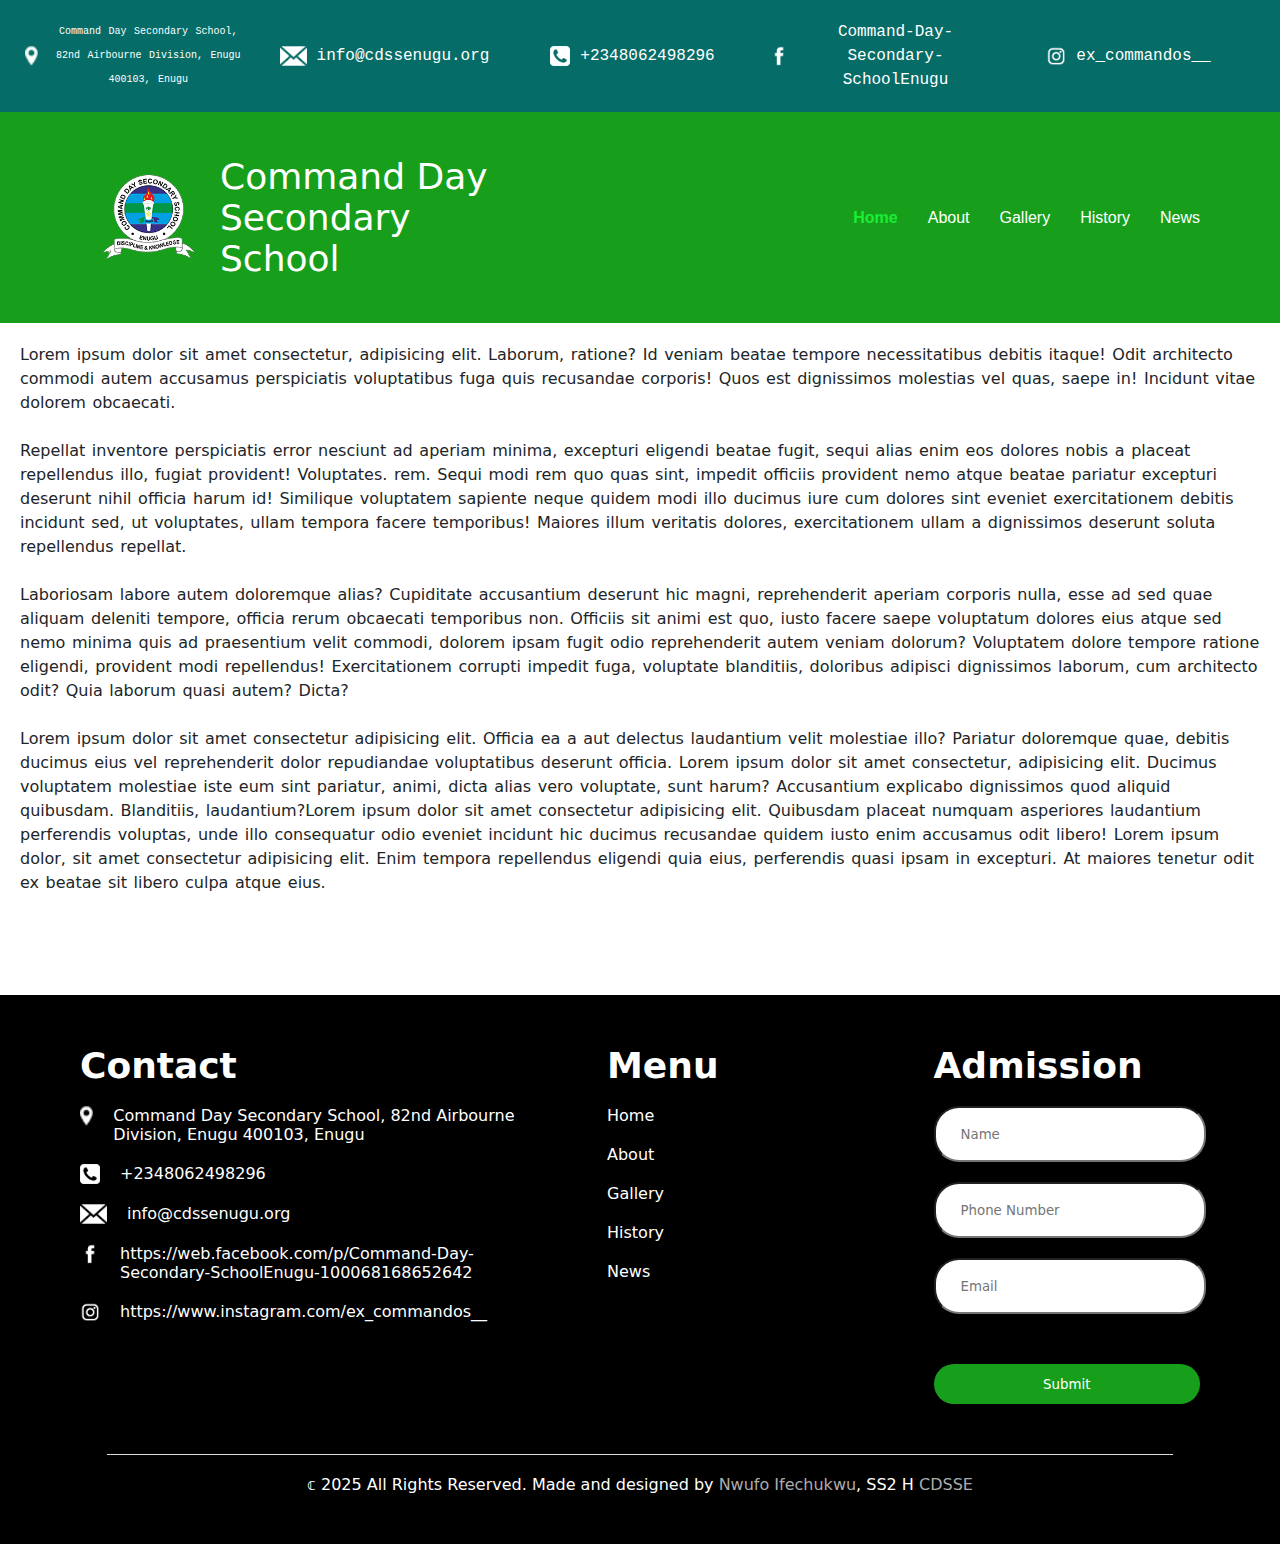
==== index.html @ d5c8ef17 "Fixed the home.index.html issue" ====
<!DOCTYPE html>
<html lang="en">

<head>
    <meta charset="UTF-8">
    <meta name="viewport" content="width=device-width, initial-scale=1.0">
    <link rel="stylesheet" href="./src/res/styles/style.css">
    <link rel="stylesheet" href="./style.css">
    <link rel="icon" href="./src/res/images/logo.png">
    <title>Home | Command Day Secondary School, Enugu</title>
</head>

<body>
    <header>
        <div id="header-icons">
            <span class="header-option"><a class="icon icon-readonly"><img src="./src/res/images/icons/map.png" alt="user icon"> <span class="text-5" style="font-size: x-small;">Command Day Secondary School, 82nd Airbourne Division, Enugu 400103, Enugu</span></a></span>
            <span class="header-option"><a class="icon" target="_blank" href="mailto:info@cdssenugu.org"><img src="./src/res/images/icons/email.png" alt="user icon"> <span class="text-5">info@cdssenugu.org</span> </a></span>
            <span class="header-option"><a class="icon" target="_blank" href="tel:+2348062498296"><img src="./src/res/images/icons/tele.png" alt="user icon"> <span class="text-5">+2348062498296</span> </a></span>
            <span class="header-option"><a class="icon" target="_blank" href="https://web.facebook.com/p/Command-Day-Secondary-SchoolEnugu-100068168652642"><img src="./src/res/images/icons/fb.png" alt="user icon"> <span class="text-5">Command-Day-Secondary-SchoolEnugu</span> </a></span>
            <span class="header-option"><a class="icon" target="_blank" href="https://www.instagram.com/ex_commandos__"><img src="./src/res/images/icons/ig.png" alt="user icon"> <span class="text-5">ex_commandos__</span> </a></span>
        </div>
        <div id="header">
            <div id="header-logo-div" style="width: min-content;">
                <img src="./src/res/images/logo.png" alt="logo" style="height: 100px; margin: 20px;">
                <h1 class="text-3 header-title">Command Day Secondary School</h1>
            </div>
            <h1 style="width: 100%;"></h1>
            <div id="header-options-list-div">
                <span class="header-option header-option-focused"><a href="./index.html">Home</a></span>
                <span class="header-option"><a href="./src/pages/about/index.html">About</a></span>
                <span class="header-option"><a href="./src/pages/gallery/index.html">Gallery</a></span>
                <span class="header-option"><a href="./src/pages/history/index.html">History</a></span>
                <span class="header-option"><a href="./src/pages/news/index.html">News</a></span>
            </div>
        </div>
    </header>
    
    <div id="body">
        <p class="text">
            Lorem ipsum dolor sit amet consectetur, adipisicing elit. Laborum, ratione?
            Id veniam beatae tempore necessitatibus debitis itaque! Odit architecto commodi
            autem accusamus perspiciatis voluptatibus fuga quis recusandae corporis! Quos est
            dignissimos molestias vel quas, saepe in! Incidunt vitae dolorem obcaecati.<br><br> Repellat
            inventore perspiciatis error nesciunt ad aperiam minima, excepturi eligendi beatae fugit,
            sequi alias enim eos dolores nobis a placeat repellendus illo, fugiat provident! Voluptates.
            rem. Sequi modi rem quo quas sint, impedit officiis provident nemo atque beatae pariatur excepturi
            deserunt nihil officia harum id! Similique voluptatem sapiente neque quidem modi illo ducimus iure
            cum dolores sint eveniet exercitationem debitis incidunt sed, ut voluptates, ullam tempora facere
            temporibus! Maiores illum veritatis dolores, exercitationem ullam a dignissimos deserunt soluta
            repellendus repellat.<br><br> Laboriosam labore autem doloremque alias? Cupiditate accusantium deserunt
            hic magni, reprehenderit aperiam corporis nulla, esse ad sed quae aliquam deleniti tempore,
            officia rerum obcaecati temporibus non. Officiis sit animi est quo, iusto facere saepe voluptatum
            dolores eius atque sed nemo minima quis ad praesentium velit commodi, dolorem ipsam fugit odio reprehenderit
            autem veniam dolorum? Voluptatem dolore tempore ratione eligendi, provident modi repellendus! Exercitationem
            corrupti impedit fuga, voluptate blanditiis, doloribus adipisci dignissimos laborum, cum architecto odit?
            Quia laborum quasi autem? Dicta?<br><br>Lorem ipsum dolor sit amet consectetur adipisicing elit. Officia ea
            a aut delectus laudantium velit molestiae illo? Pariatur doloremque quae, debitis ducimus eius vel reprehenderit
            dolor repudiandae voluptatibus deserunt officia. Lorem ipsum dolor sit amet consectetur, adipisicing elit. Ducimus
            voluptatem molestiae iste eum sint pariatur, animi, dicta alias vero voluptate, sunt harum? Accusantium explicabo
            dignissimos quod aliquid quibusdam. Blanditiis, laudantium?Lorem ipsum dolor sit amet consectetur adipisicing elit.
            Quibusdam placeat numquam asperiores laudantium perferendis voluptas, unde illo consequatur odio eveniet incidunt
            hic ducimus recusandae quidem iusto enim accusamus odit libero! Lorem ipsum dolor, sit amet consectetur adipisicing elit.
            Enim tempora repellendus eligendi quia eius, perferendis quasi ipsam in excepturi. At maiores tenetur odit ex beatae sit
            libero culpa atque eius.
            
        </p>
        
    </div>
</body>

<script src="./src/res/js/script.js"></script>
<script src="./script.js"></script>
---- src/res/styles/style.css ----
* {
    --theme-r: 25;
    --theme-g: 238;
    --theme-b: 53;
    /* --theme-r: 4;
    --theme-g: 124;
    --theme-b: 230; */
    --theme-color: rgb(var(--theme-r), var(--theme-g), var(--theme-b));
    --header-bg-color: rgb(calc(var(--theme-r) / 1.1), calc(var(--theme-g) / 1.5), calc(var(--theme-b) / 2));
    --header-text-color: rgb(calc((var(--theme-r) - (var(--theme-r) - (255 / 2))) * 2), calc((var(--theme-g) - (var(--theme-g) - (255 / 2))) * 2), calc((var(--theme-b) - (var(--theme-b) - (255 / 2))) * 2));
    --left-sidebar-text-color: rgb(92, 92, 92) ;
    --sidebar-spacing: 5px;
    --header-height: 200px;
    --icon-size: 30px;
    --general-font-size: 18px;

    font-family: system-ui,-apple-system,"Segoe UI",Roboto,"Helvetica Neue","Noto Sans","Liberation Sans",Arial,sans-serif,"Apple Color Emoji","Segoe UI Emoji","Segoe UI Symbol","Noto Color Emoji";;
}

body {
    padding: 0px;
    margin: 0px;
}

header {
    height: min-content;
}

#body {
    box-sizing: border-box;
    text-align: start;
    margin: 20px;
}

#header-icons {
    user-select: none;
    height: min-content;
    background-color: rgb(calc(var(--theme-r) - 20), calc(var(--theme-g) - 130), calc(var(--theme-b) + 50));
    display: flex;
    padding: 20px;
    align-items: center;
}

#header {
    /* position: sticky;
    top: 0px;
    z-index: 1020; */
    background-color: var(--header-bg-color);
    display: flex;
    height: min-content;
    flex-wrap: nowrap;
    /* justify-content: flex-start; */
}

#header-logo-div{
    display: flex;
    background-color: inherit;
    align-items: center;
    justify-content: right;
    margin-top: 20px;
    margin-left: 80px;
    margin-bottom: 20px;
}

#header-logo-div  div {
    display: flex;
    height: 100%;
}

#header-options-list-div {
    display: flex;
    background-color: var(--header-bg-color);
    align-items: center;
    justify-self: right;
    margin-top: 20px;
    margin-right: 80px;
    margin-bottom: 20px;
    gap: 30px;
}

.header-option{
    user-select: none;
    width: 100%;
    height: 100%;
    justify-content: center;
    display: flex;
}

.header-option a {
    font-family: Helvetica;
    color: var(--header-text-color);
    text-decoration: none;
    place-self: center;
    text-align: center;
}

.header-option a:hover{
    color: var(--theme-color);
}

.header-option-focused a {
    color: var(--theme-color);
    font-weight: bold;
}

.header-title {
    width: 300px;
    color: var(--header-text-color);
    font-size: larger;
    font-weight: bold;

}


footer {
    --padding: 50px;

    width: calc(100% - (var(--padding) * 2));
    margin-top: 100px;
    background-color: black;
    padding: var(--padding);
}

#footer-main-info {
    width: 100%;
    margin-bottom: 50px;
    display: flex;
}

#footer-main-info div {
    width: 100%;
    /* align-content: center;
    align-items: center; */
    margin-left: 30px;
    margin-right: 30px;
    justify-content: center;
    justify-items: center;
}

#footer-main-info * span {
    width: 100%;
    display: flex;
    /* justify-content: center; */
}

#footer-main-info div .text-3 {
    color: white;
    font-weight: bold;
    margin-bottom: 20px;
}

.footer-main-info-options {
    display: block;
}

.footer-main-info-options span {
    margin-bottom: 20px;
}

.footer-main-info-menu-option {
    color: white;
    align-content: center;
    text-decoration: none;
}

.footer-main-info-menu-option img {
    height: 20px;
    margin-right: 20px;
}


a.footer-main-info-menu-option:hover {
    color: rgb(139, 139, 139);
}

.line-edit-input {
    width: calc(100% - 25px);
    height: 50px;
    border-radius: 25px;
    outline: none;
    padding-left: 25px;
    margin-bottom: 20px;
}


#copyright-text {
    width: 100%;
    color: white;
    display: flex;
    place-content: center;
}

#copyright-text a {
    cursor: pointer;
    color: rgb(172, 172, 172);
    text-decoration: none;
}

#copyright-text span {
    padding-top: 20px;
    padding-left: 200px;
    padding-right: 200px;
    border-top: solid 1px rgb(219, 219, 219);
}



.icon {
    margin-right: 20px;
    margin-left: 5px;
    place-self: center;
    display: flex;
    text-decoration: none;
}

.icon img{
    user-select: none;
    height: 20px;
    place-self: center left;
    margin-right: 5px;
}

.icon:hover img, .icon:hover .text-5 {
    opacity: 0.8;
}

.icon:active img, .icon:active .text-5 {
    opacity: 0.3;
}

.icon .text-5 {
    text-decoration: none;
    color: var(--header-text-color);
    place-self: center right;
    margin-left: 5px;
}

.icon-readonly {
    cursor: default;
}

.icon-readonly img {
    cursor: default;
}

.icon-readonly span {
    user-select: text;
    cursor: text;
}

.icon-readonly:hover img {
    opacity: unset;
}

.icon-readonly:hover .text-5 {
    opacity: unset;
}

.text-1 {
    font-size: calc(var(--general-font-size) * 4);
}

.text-2 {
    font-size: calc(var(--general-font-size) * 2 + 5px);
}

.text-3 {
    font-size: calc(var(--general-font-size) * 2);
    font-weight: lighter;
}

.text-4 {
    font-size: var(--general-font-size);
    font-weight: bold;
}

.text, a.link, .text-5, ul li {
    font-size: var(--general-font-size);
    font-weight: lighter;
    word-spacing: 1.5px;
    box-sizing: border-box;
    color: rgb(33, 37, 41);
    font-size: 16px;
    line-height: 24px;
}

.text-5 {
    color: rgb(calc(var(--theme-r) - 40), calc(var(--theme-g) - 140), calc(var(--theme-b) + 150));
    font-family: SFMono-Regular, Menlo, Monaco, Consolas, "Liberation Mono", "Courier New", monospace;
}

a.link {
    cursor: pointer;
    color: rgb(calc(var(--theme-r) / 1.9), calc(var(--theme-g) / 1.05), calc(var(--theme-b) / 1.5));
    text-decoration: none;
}

a.link:hover {
    color: rgb(calc(var(--theme-r) / 1.2), calc(var(--theme-g) / 1.3), calc(var(--theme-b) / 1.4));
}

.link-button {
    background-color: var(--header-bg-color);
    color: var(--header-text-color);
    width: 150px;
    height: 40px;
    border-radius: 60px;
    border: none;
    font-weight: normal;
    text-decoration: none;
    transition: 500ms;
    user-select: none;
    cursor: pointer;
    box-sizing: border-box;
    text-align: center;
    place-content: center;
    place-items: center;
}

.link-button:hover {
    border: solid 1px black;
    color: black;
    background-color: white;
}


ul li {
    list-style: disc outside none;
    text-align: left;
    text-size-adjust: 100%;
    margin-bottom: 10px;
}

ol li {
    text-align: left;
    text-size-adjust: 100%;
    margin-bottom: 10px;
}



#right-sidebar {
    position: sticky;
    top: 0px;
    right: 0px;
    z-index: 2;
    height: calc(100vh - var(--header-height));
    overflow-y: auto;
    grid-row: 1;
    grid-column: 3;
    padding-right: 10px;
    padding-left: 10px;
}

.right-sidebar-link {
    background-color: transparent;
    border-radius: 0px;
    width: 100%;
    font-family: sans-serif;
    font-weight: lighter;
    font-size: 15px;
    padding: 3px;
    padding-left: 10px;
    color: var(--def-text-color);
    border: solid 2px transparent;
    grid-row: 1;
    grid-column: 3;
    text-decoration: none;
}

.right-sidebar-link:hover {
    border-left-color: var(--theme-color);
    color: var(--theme-color);
    cursor: pointer;
}


#right-sidebar ul {
    margin: 0px;
    padding: 0px;
}


#right-sidebar ul li {
    list-style: none;
    margin-top: 10px;
}


#right-sidebar-header {
    color: var(--def-text-color);
    font-family: sans-serif;
    font-size: 22px;
    margin-left: 10px;
}

.text-2-anchor-link {
    color: rgb(calc(var(--theme-r) - 10), calc(var(--theme-g) - 105), calc(var(--theme-b) + 40));
    padding-left: 20px;
    font-weight: 100;
    font-size: calc(var(--general-font-size) * 2 + 5px);
    text-decoration: none;
    display: none;
}

.text-2-anchor-link:hover {
    color: rgb(calc((var(--theme-r) - 10) / 1.5), calc((var(--theme-g) - 105) / 1.5), calc((var(--theme-b) + 40) / 1.5));
}

.text-2:hover .text-2-anchor-link {
    display: unset;
}
---- style.css ----

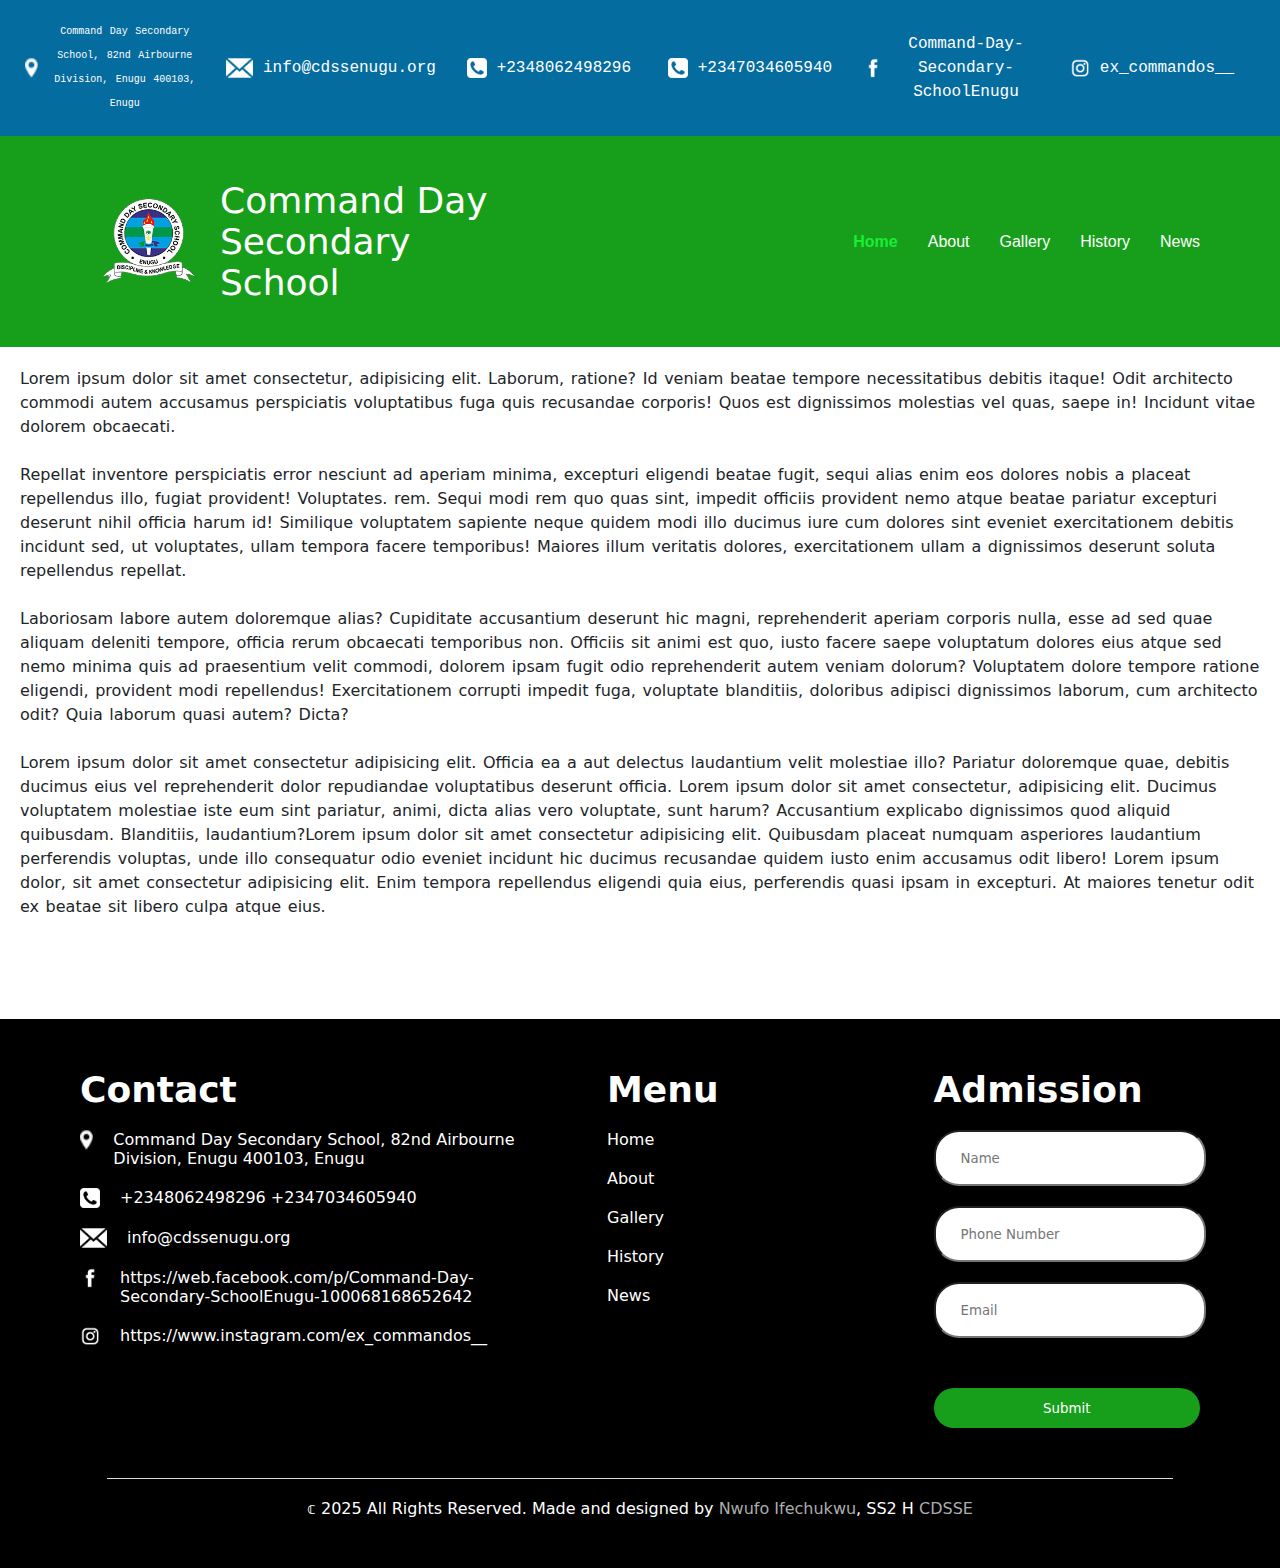
==== commit 8cfc32a6: "Added a new phone number to the website and improed the data sharing" ====
--- a/index.html
+++ b/index.html
@@ -16,6 +16,7 @@
             <span class="header-option"><a class="icon icon-readonly"><img src="./src/res/images/icons/map.png" alt="user icon"> <span class="text-5" style="font-size: x-small;">Command Day Secondary School, 82nd Airbourne Division, Enugu 400103, Enugu</span></a></span>
             <span class="header-option"><a class="icon" target="_blank" href="mailto:info@cdssenugu.org"><img src="./src/res/images/icons/email.png" alt="user icon"> <span class="text-5">info@cdssenugu.org</span> </a></span>
             <span class="header-option"><a class="icon" target="_blank" href="tel:+2348062498296"><img src="./src/res/images/icons/tele.png" alt="user icon"> <span class="text-5">+2348062498296</span> </a></span>
+            <span class="header-option"><a class="icon" target="_blank" href="tel:+2347034605940"><img src="./src/res/images/icons/tele.png" alt="user icon"> <span class="text-5">+2347034605940</span> </a></span>
             <span class="header-option"><a class="icon" target="_blank" href="https://web.facebook.com/p/Command-Day-Secondary-SchoolEnugu-100068168652642"><img src="./src/res/images/icons/fb.png" alt="user icon"> <span class="text-5">Command-Day-Secondary-SchoolEnugu</span> </a></span>
             <span class="header-option"><a class="icon" target="_blank" href="https://www.instagram.com/ex_commandos__"><img src="./src/res/images/icons/ig.png" alt="user icon"> <span class="text-5">ex_commandos__</span> </a></span>
         </div>
@@ -68,5 +69,6 @@
     </div>
 </body>
 
-<script src="./src/res/js/script.js"></script>
+<script src="./src/res/js/data-distribute.js"></script>
 <script src="./script.js"></script>
+
--- a/src/res/styles/style.css
+++ b/src/res/styles/style.css
@@ -35,7 +35,7 @@
 #header-icons {
     user-select: none;
     height: min-content;
-    background-color: rgb(calc(var(--theme-r) - 20), calc(var(--theme-g) - 130), calc(var(--theme-b) + 50));
+    background-color: rgb(calc(var(--theme-r) - 20), calc(var(--theme-g) - 130), calc(var(--theme-b) * 3));
     display: flex;
     padding: 20px;
     align-items: center;
@@ -410,3 +410,62 @@
 .text-2:hover .text-2-anchor-link {
     display: unset;
 }
+
+
+/* Carousel wrapper with fixed height */
+.carousel-wrapper {
+    position: relative;
+    width: 100%;
+    max-width: 500px; /* Adjust as needed */
+    margin: auto;
+    overflow: hidden;
+    height: 300px; /* Set your desired fixed height */
+}
+
+/* Image container becomes a flex container for horizontal sliding */
+.image-container {
+    display: flex;
+    transition: transform 0.5s ease;
+    height: 100%;
+}
+
+/* Each slide (wrapper for an image) takes up full carousel width and centers its content */
+.slide {
+    flex: 0 0 100%;
+    display: flex;
+    justify-content: center;
+    align-items: center;
+}
+
+/* Images are sized to fit within the slide without stretching */
+.slide img {
+    max-width: 100%;
+    max-height: 100%;
+    object-fit: contain;
+}
+
+/* Navigation button styling */
+.carousel-button {
+    position: absolute;
+    top: 50%;
+    transform: translateY(-50%);
+    background-color: rgba(0, 0, 0, 0.5);
+    color: #fff;
+    border: none;
+    padding: 10px;
+    cursor: pointer;
+    z-index: 10;
+}
+
+.prev-button {
+    left: 10px;
+}
+
+.next-button {
+    right: 10px;
+}
+
+.carousel-button:disabled {
+    opacity: 0.5;
+    cursor: not-allowed;
+}
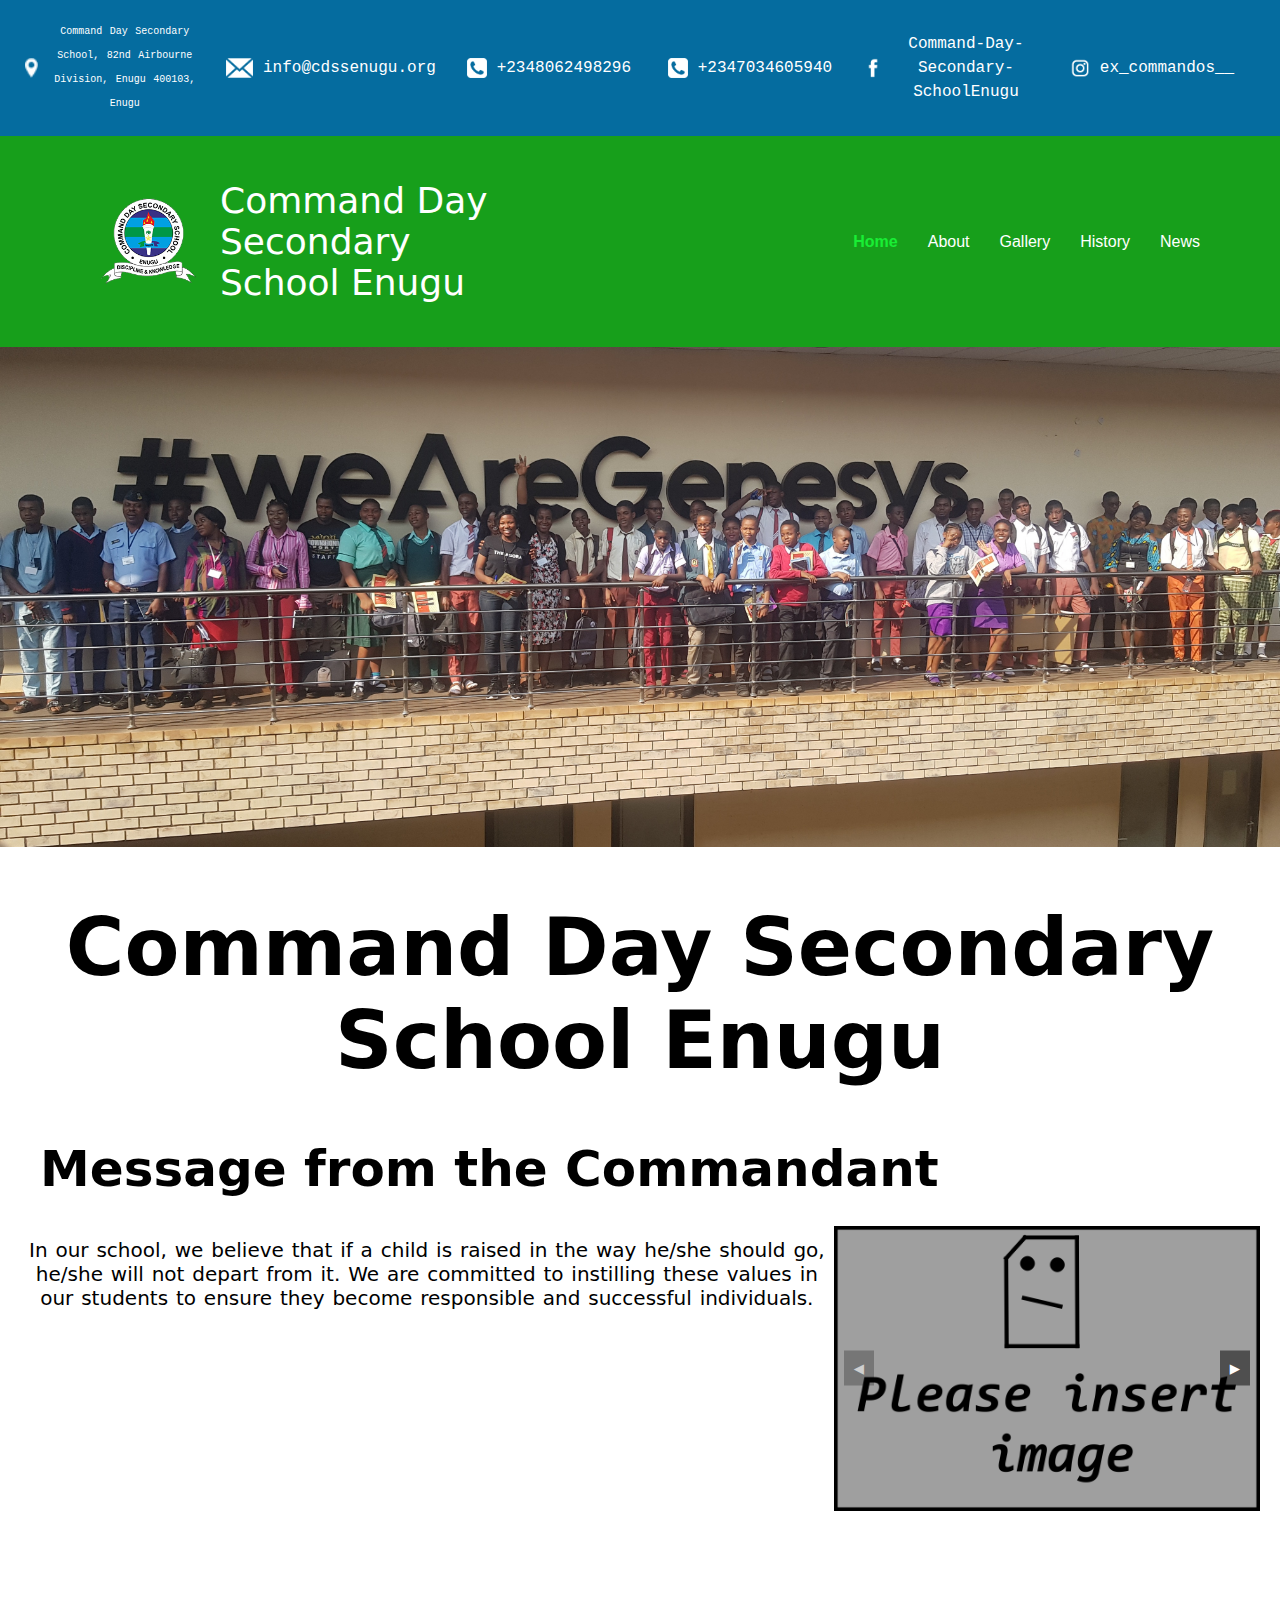
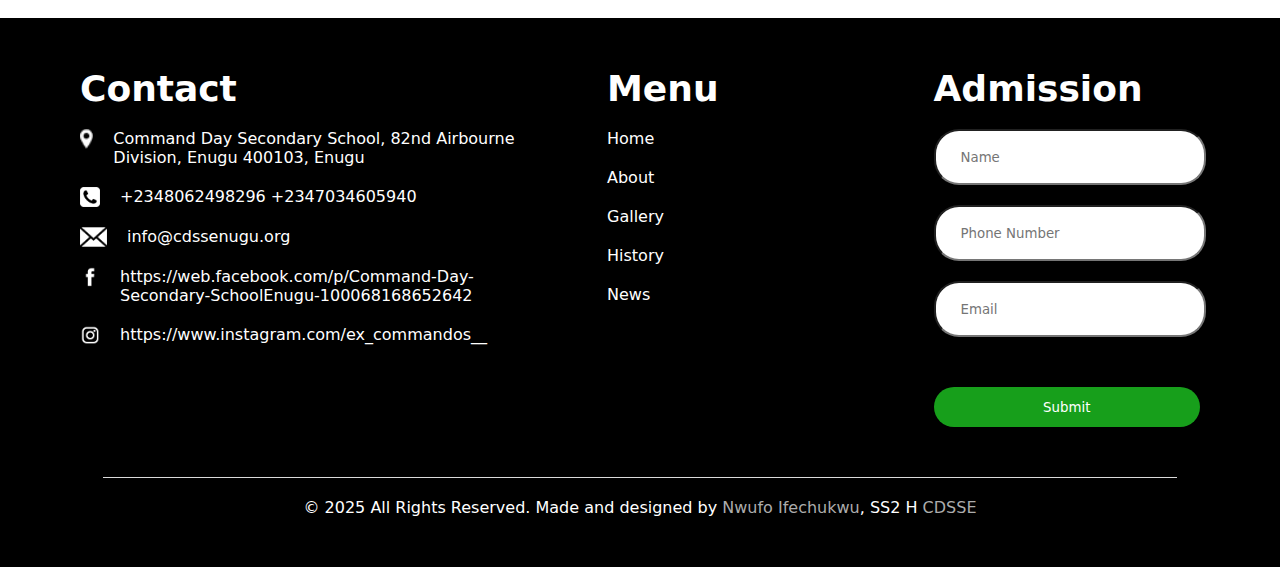
==== commit 8526e9e5: "Updated the home section" ====
--- a/index.html
+++ b/index.html
@@ -23,50 +23,59 @@
         <div id="header">
             <div id="header-logo-div" style="width: min-content;">
                 <img src="./src/res/images/logo.png" alt="logo" style="height: 100px; margin: 20px;">
-                <h1 class="text-3 header-title">Command Day Secondary School</h1>
+                <h1 class="text-3 header-title">Command Day Secondary School Enugu</h1>
             </div>
             <h1 style="width: 100%;"></h1>
             <div id="header-options-list-div">
-                <span class="header-option header-option-focused"><a href="./index.html">Home</a></span>
-                <span class="header-option"><a href="./src/pages/about/index.html">About</a></span>
-                <span class="header-option"><a href="./src/pages/gallery/index.html">Gallery</a></span>
-                <span class="header-option"><a href="./src/pages/history/index.html">History</a></span>
-                <span class="header-option"><a href="./src/pages/news/index.html">News</a></span>
+                <span class="header-option header-option-focused"><a href="./">Home</a></span>
+                <span class="header-option"><a href="./src/pages/about/">About</a></span>
+                <span class="header-option"><a href="./src/pages/gallery/">Gallery</a></span>
+                <span class="header-option"><a href="./src/pages/history/">History</a></span>
+                <span class="header-option"><a href="./src/pages/news/">News</a></span>
             </div>
         </div>
     </header>
     
-    <div id="body">
-        <p class="text">
-            Lorem ipsum dolor sit amet consectetur, adipisicing elit. Laborum, ratione?
-            Id veniam beatae tempore necessitatibus debitis itaque! Odit architecto commodi
-            autem accusamus perspiciatis voluptatibus fuga quis recusandae corporis! Quos est
-            dignissimos molestias vel quas, saepe in! Incidunt vitae dolorem obcaecati.<br><br> Repellat
-            inventore perspiciatis error nesciunt ad aperiam minima, excepturi eligendi beatae fugit,
-            sequi alias enim eos dolores nobis a placeat repellendus illo, fugiat provident! Voluptates.
-            rem. Sequi modi rem quo quas sint, impedit officiis provident nemo atque beatae pariatur excepturi
-            deserunt nihil officia harum id! Similique voluptatem sapiente neque quidem modi illo ducimus iure
-            cum dolores sint eveniet exercitationem debitis incidunt sed, ut voluptates, ullam tempora facere
-            temporibus! Maiores illum veritatis dolores, exercitationem ullam a dignissimos deserunt soluta
-            repellendus repellat.<br><br> Laboriosam labore autem doloremque alias? Cupiditate accusantium deserunt
-            hic magni, reprehenderit aperiam corporis nulla, esse ad sed quae aliquam deleniti tempore,
-            officia rerum obcaecati temporibus non. Officiis sit animi est quo, iusto facere saepe voluptatum
-            dolores eius atque sed nemo minima quis ad praesentium velit commodi, dolorem ipsam fugit odio reprehenderit
-            autem veniam dolorum? Voluptatem dolore tempore ratione eligendi, provident modi repellendus! Exercitationem
-            corrupti impedit fuga, voluptate blanditiis, doloribus adipisci dignissimos laborum, cum architecto odit?
-            Quia laborum quasi autem? Dicta?<br><br>Lorem ipsum dolor sit amet consectetur adipisicing elit. Officia ea
-            a aut delectus laudantium velit molestiae illo? Pariatur doloremque quae, debitis ducimus eius vel reprehenderit
-            dolor repudiandae voluptatibus deserunt officia. Lorem ipsum dolor sit amet consectetur, adipisicing elit. Ducimus
-            voluptatem molestiae iste eum sint pariatur, animi, dicta alias vero voluptate, sunt harum? Accusantium explicabo
-            dignissimos quod aliquid quibusdam. Blanditiis, laudantium?Lorem ipsum dolor sit amet consectetur adipisicing elit.
-            Quibusdam placeat numquam asperiores laudantium perferendis voluptas, unde illo consequatur odio eveniet incidunt
-            hic ducimus recusandae quidem iusto enim accusamus odit libero! Lorem ipsum dolor, sit amet consectetur adipisicing elit.
-            Enim tempora repellendus eligendi quia eius, perferendis quasi ipsam in excepturi. At maiores tenetur odit ex beatae sit
-            libero culpa atque eius.
-            
-        </p>
+    <section id="carousel">
+        <div>
+            <img src="./src/res/images/banner1.jpg">
+            <img src="./src/res/images/banner2.jpg">
+            <img src="./src/res/images/banner3.png">
+            <!-- Repition of banner pictures -->
+            <img src="./src/res/images/banner1.jpg">
+            <img src="./src/res/images/banner2.jpg">
+            <img src="./src/res/images/banner3.png">
+        </div>
+    </section>
+
+    <main id="body">
+        <h1 class="text-1">Command Day Secondary School Enugu</h1>
+        <!-- <section>
+            <h1 class="text-2" style="text-align: right;">Mandate</h1>
+            <div style="display: flex;">
+                <div class="image-container">
+                    <img src="./src/res/images/default-image.png" alt="school">
+                    <img src="./src/res/images/default-image.png" alt="school">
+                    <img src="./src/res/images/default-image.png" alt="school">
+                    <img src="./src/res/images/default-image.png" alt="school">
+                </div>
+                <p class="text">At Command Day Secondary School Enugu, we are dedicated to nurturing and training youths in intellectual excellence, sound moral values, and discipline. Our mission is to provide a holistic education that prepares students for future challenges.</p>
+            </div>
+        </section> -->
+        <section>
+            <h1 class="text-2" style="text-align: left;">Message from the Commandant</h1>
+            <div style="display: flex;">
+                <p class="text">In our school, we believe that if a child is raised in the way he/she should go, he/she will not depart from it. We are committed to instilling these values in our students to ensure they become responsible and successful individuals.</p>
+                <div class="image-container">
+                    <img src="./src/res/images/default-image.png" alt="school">
+                    <img src="./src/res/images/default-image.png" alt="school">
+                    <img src="./src/res/images/default-image.png" alt="school">
+                    <img src="./src/res/images/default-image.png" alt="school">
+                </div>
+            </div>
+        </section>
         
-    </div>
+    </main>
 </body>
 
 <script src="./src/res/js/data-distribute.js"></script>
--- a/src/res/styles/style.css
+++ b/src/res/styles/style.css
@@ -413,7 +413,7 @@
 
 
 /* Carousel wrapper with fixed height */
-.carousel-wrapper {
+.scroll-list-view {
     position: relative;
     width: 100%;
     max-width: 500px; /* Adjust as needed */
@@ -445,7 +445,7 @@
 }
 
 /* Navigation button styling */
-.carousel-button {
+.scroll-list-button {
     position: absolute;
     top: 50%;
     transform: translateY(-50%);
@@ -465,7 +465,7 @@
     right: 10px;
 }
 
-.carousel-button:disabled {
+.scroll-list-button:disabled {
     opacity: 0.5;
-    cursor: not-allowed;
-}
+    /* cursor: not-allowed; */
+}
--- a/style.css
+++ b/style.css
@@ -1,4 +1,54 @@
 
+#body section {
+    margin-bottom: 100px;
+}
 
+.text-1 {
+    font-size: 80px;
+    text-align: center;
+}
 
+.text-2 {
+    font-size: 80px;
+    margin: 20px;
+    font-size: 50px;
+}
 
+.text {
+    color: black;
+    font-size: 20px;
+    text-align: center;
+}
+
+#carousel {
+    width: 100%;
+    overflow: hidden;
+    position: relative;
+    
+    height: 500px;
+}
+
+#carousel div {
+    display: flex;
+    align-items: center;
+    animation: scroll 20s linear infinite;
+
+    height: inherit;
+}
+
+#carousel div img {
+    height: inherit; /* Set the constant height */
+    width: 100%; /* Image spans full width of the viewport */
+    flex-shrink: 0; /* Prevent images from shrinking */
+    object-fit: cover; /* Ensure image covers the area without distortion */
+}
+
+@keyframes scroll {
+    from {
+        transform: translateX(0);
+    }
+    to {
+        transform: translateX(-300%);
+    }
+}
+
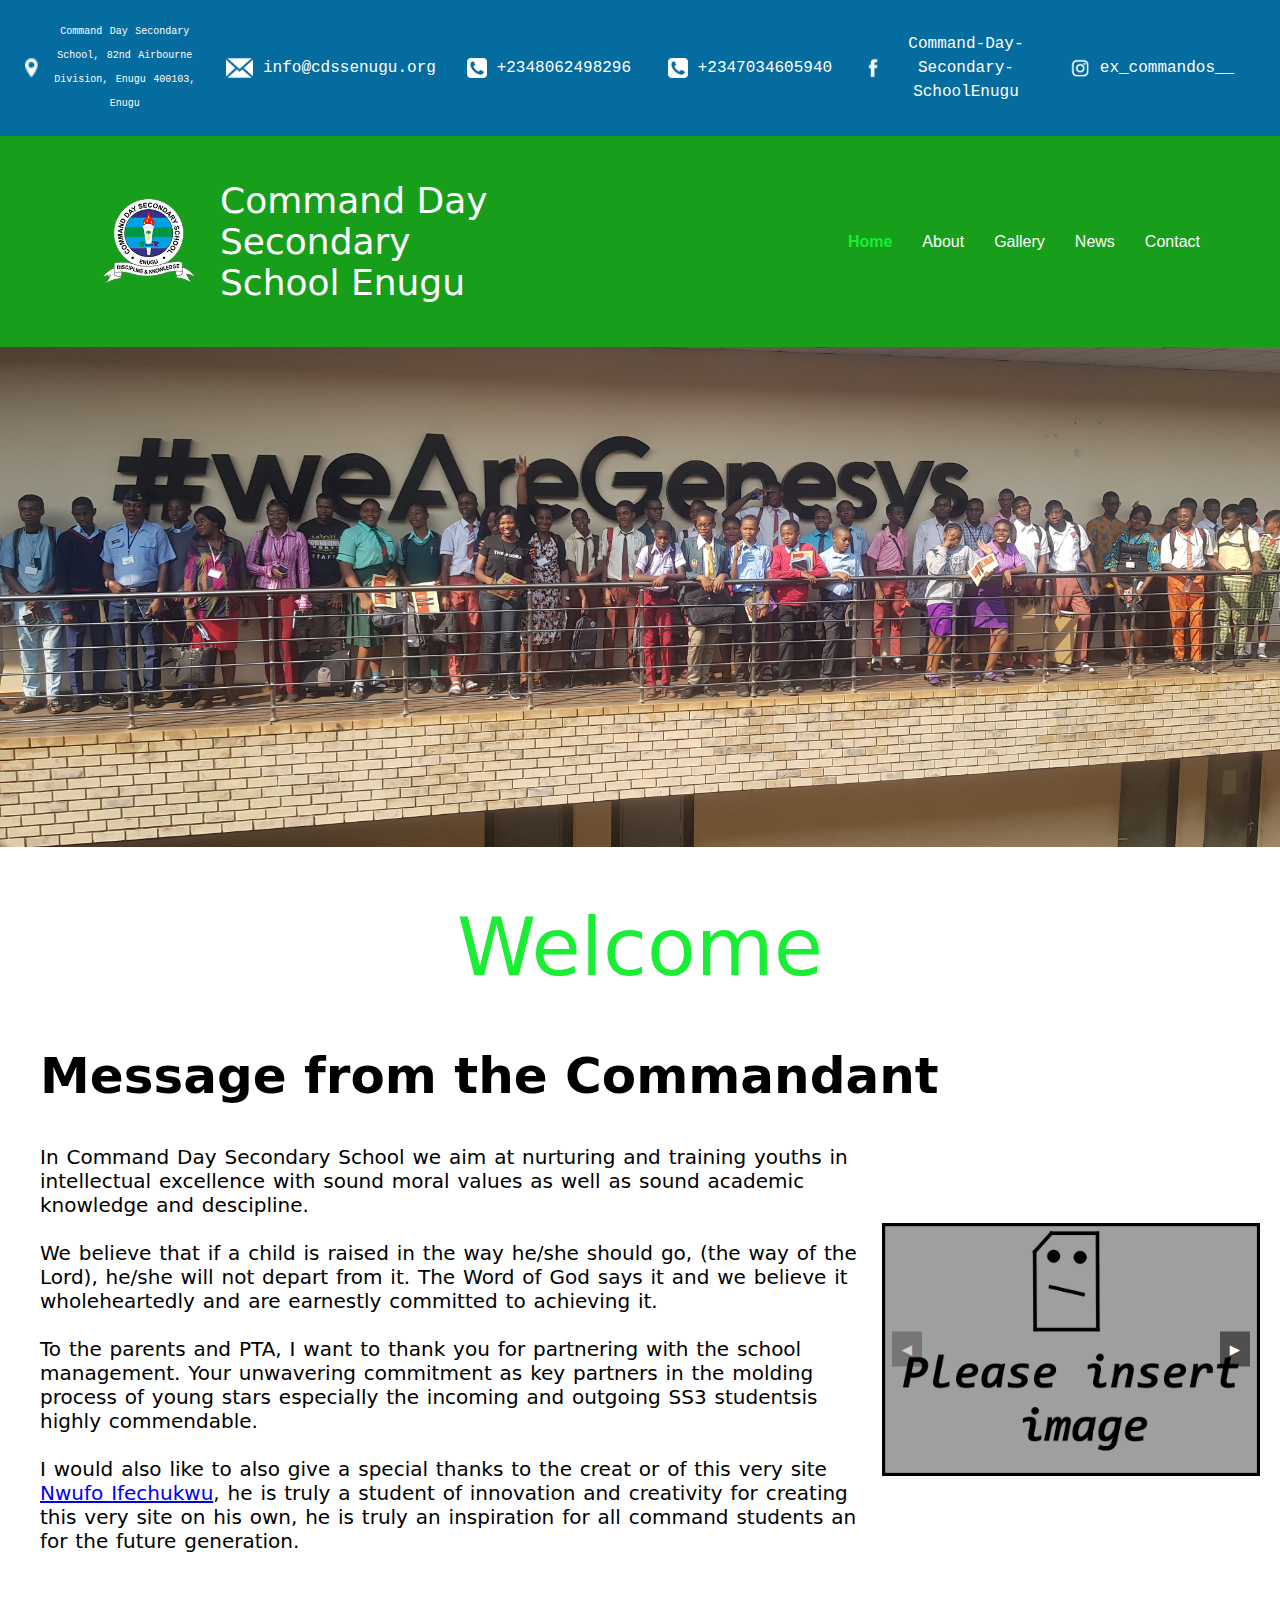
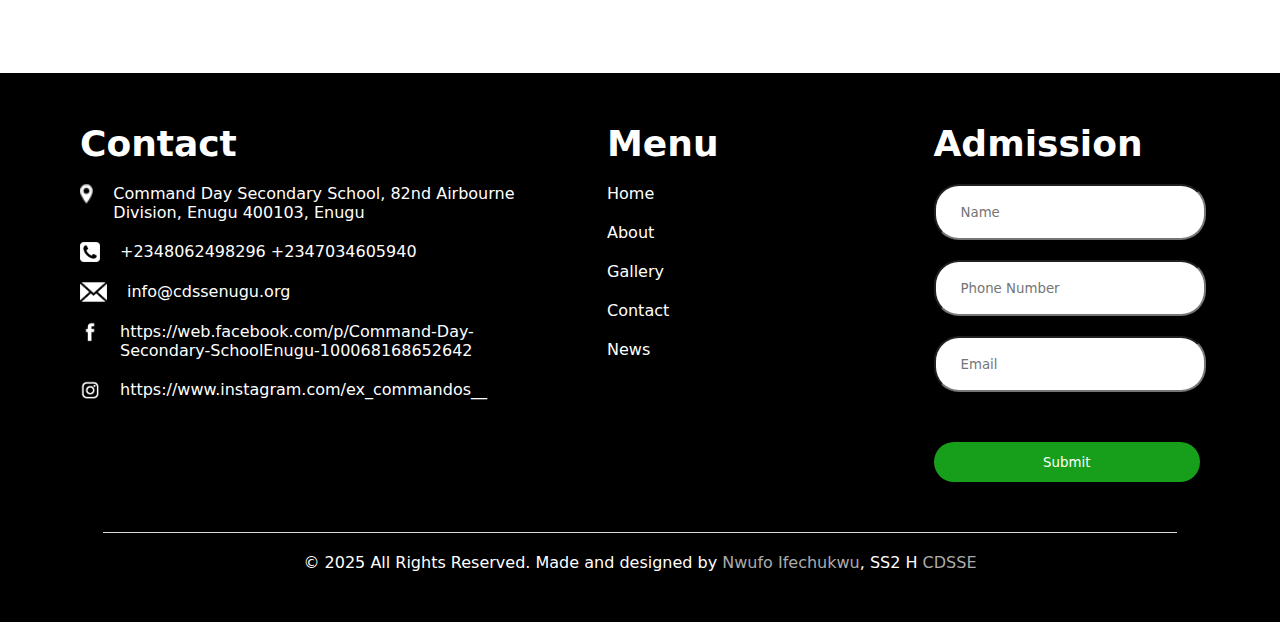
==== commit 2c6dadb8: "Added information to the site and fixed bugs" ====
--- a/index.html
+++ b/index.html
@@ -30,26 +30,26 @@
                 <span class="header-option header-option-focused"><a href="./">Home</a></span>
                 <span class="header-option"><a href="./src/pages/about/">About</a></span>
                 <span class="header-option"><a href="./src/pages/gallery/">Gallery</a></span>
-                <span class="header-option"><a href="./src/pages/history/">History</a></span>
                 <span class="header-option"><a href="./src/pages/news/">News</a></span>
+                <span class="header-option"><a href="./src/pages/contact/">Contact</a></span>
             </div>
         </div>
     </header>
     
     <section id="carousel">
         <div>
-            <img src="./src/res/images/banner1.jpg">
-            <img src="./src/res/images/banner2.jpg">
-            <img src="./src/res/images/banner3.png">
+            <img src="./src/res/images/banner-images/banner1.jpg">
+            <img src="./src/res/images/banner-images/banner2.jpg">
+            <img src="./src/res/images/banner-images/banner3.png">
             <!-- Repition of banner pictures -->
-            <img src="./src/res/images/banner1.jpg">
-            <img src="./src/res/images/banner2.jpg">
-            <img src="./src/res/images/banner3.png">
+            <img src="./src/res/images/banner-images/banner1.jpg">
+            <img src="./src/res/images/banner-images/banner2.jpg">
+            <img src="./src/res/images/banner-images/banner3.png">
         </div>
     </section>
 
     <main id="body">
-        <h1 class="text-1">Command Day Secondary School Enugu</h1>
+        <h1 class="text-6">Welcome</h1>
         <!-- <section>
             <h1 class="text-2" style="text-align: right;">Mandate</h1>
             <div style="display: flex;">
@@ -65,7 +65,13 @@
         <section>
             <h1 class="text-2" style="text-align: left;">Message from the Commandant</h1>
             <div style="display: flex;">
-                <p class="text">In our school, we believe that if a child is raised in the way he/she should go, he/she will not depart from it. We are committed to instilling these values in our students to ensure they become responsible and successful individuals.</p>
+                <p class="text">
+                    In Command Day Secondary School we aim at nurturing and training youths in intellectual excellence with sound moral values as well as sound academic knowledge and descipline.<br><br>
+                    We believe that if a child is raised in the way he/she should go, (the way of the Lord), he/she will not depart from it. The Word of God says it and we believe it wholeheartedly and are earnestly committed to achieving it.<br><br>
+                    To the parents and PTA, I want to thank you for partnering with the school management. Your unwavering commitment as key partners in the molding process of young stars especially the incoming and outgoing SS3 studentsis highly commendable.<br><br>
+                    I would also like to also give a special thanks to the creat or of this very site <a href="https://github.com/ifeisachildofGod/">Nwufo Ifechukwu</a>, he is truly a student of innovation and creativity for creating this very site on his own, he is truly an inspiration for all command students an for the future generation.
+                </p>
+                <!-- <p class="text">In our school, we believe that if a child is raised in the way he/she should go, he/she will not depart from it. We are committed to instilling these values in our students to ensure they become responsible and successful individuals.</p> -->
                 <div class="image-container">
                     <img src="./src/res/images/default-image.png" alt="school">
                     <img src="./src/res/images/default-image.png" alt="school">
--- a/src/res/styles/style.css
+++ b/src/res/styles/style.css
@@ -274,11 +274,11 @@
     font-weight: bold;
 }
 
-.text, a.link, .text-5, ul li {
+.text, a.link, .text-5, ul li, ol li {
     font-size: var(--general-font-size);
     font-weight: lighter;
     word-spacing: 1.5px;
-    box-sizing: border-box;
+    /* box-sizing: border-box; */
     color: rgb(33, 37, 41);
     font-size: 16px;
     line-height: 24px;
@@ -287,6 +287,12 @@
 .text-5 {
     color: rgb(calc(var(--theme-r) - 40), calc(var(--theme-g) - 140), calc(var(--theme-b) + 150));
     font-family: SFMono-Regular, Menlo, Monaco, Consolas, "Liberation Mono", "Courier New", monospace;
+}
+
+.text-6 {
+    font-size: 80px;
+    font-weight: 500;
+    color: var(--theme-color);
 }
 
 a.link {
@@ -326,15 +332,14 @@
 
 ul li {
     list-style: disc outside none;
-    text-align: left;
     text-size-adjust: 100%;
     margin-bottom: 10px;
 }
 
 ol li {
-    text-align: left;
     text-size-adjust: 100%;
     margin-bottom: 10px;
+
 }
 
 
@@ -411,7 +416,6 @@
     display: unset;
 }
 
-
 /* Carousel wrapper with fixed height */
 .scroll-list-view {
     position: relative;
--- a/style.css
+++ b/style.css
@@ -3,8 +3,7 @@
     margin-bottom: 100px;
 }
 
-.text-1 {
-    font-size: 80px;
+.text-6 {
     text-align: center;
 }
 
@@ -17,7 +16,8 @@
 .text {
     color: black;
     font-size: 20px;
-    text-align: center;
+    margin: 20px;
+    /* text-align: center; */
 }
 
 #carousel {
@@ -31,7 +31,7 @@
 #carousel div {
     display: flex;
     align-items: center;
-    animation: scroll 20s linear infinite;
+    animation: scroll 40s linear infinite;
 
     height: inherit;
 }
